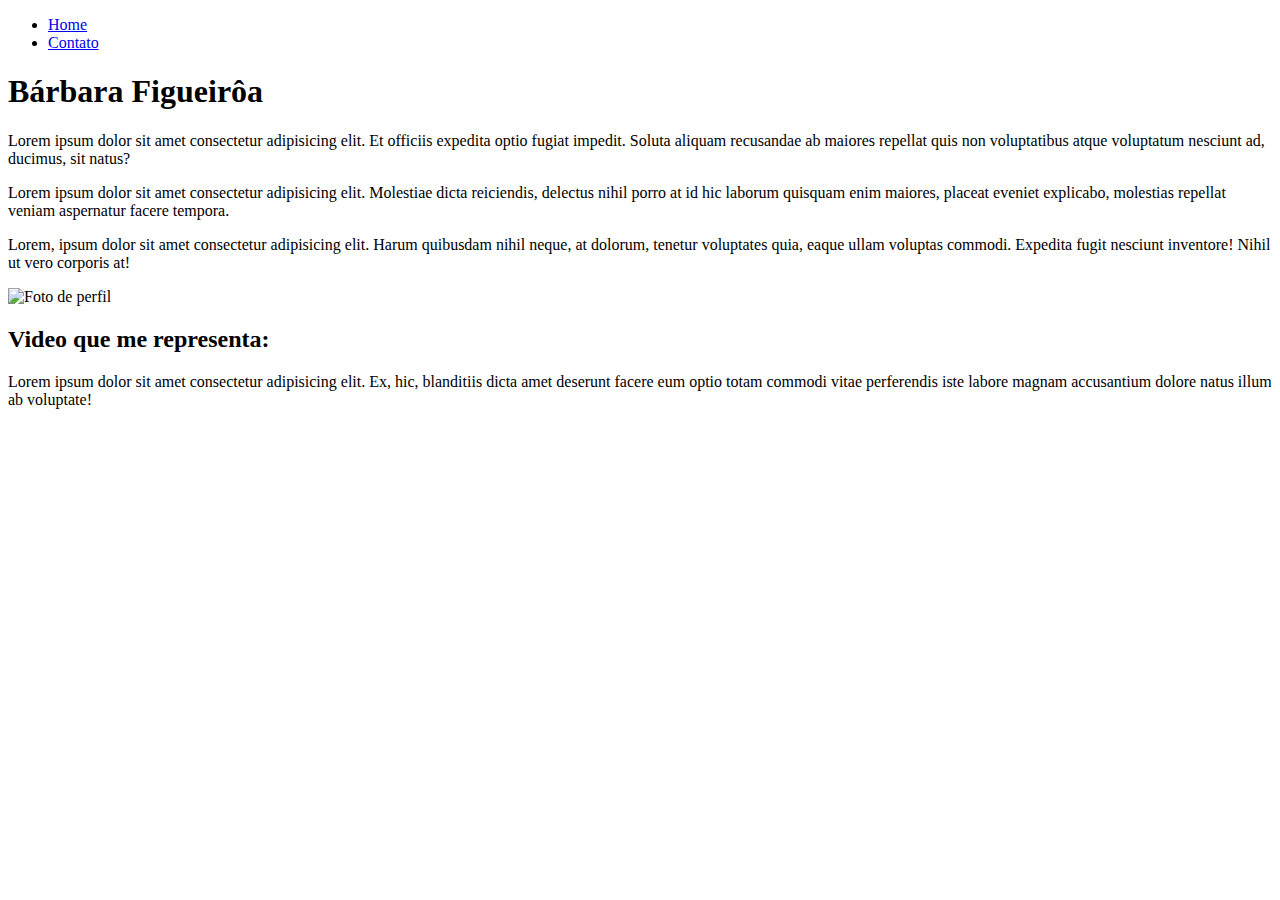
==== index.html @ 6d85b2e2 "Cria arquivos HTML" ====
<!DOCTYPE html>
<html lang="pt-br">
<head>
    <meta charset="UTF-8">
    <meta http-equiv="X-UA-Compatible" content="IE=edge">
    <meta name="viewport" content="width=device-width, initial-scale=1.0">
    <title>Quem sou eu?</title>
    
</head>
<body>
    <div>
    <div class="menu">
        <ul>
        <li>
            <a href="index.html">Home</a>
        </li>
        <li>
            <a href="contato.html">Contato</a>
        </li>
    </ul> 
    </div>
    <div class="perfil">
        <div class=" texto">
            <h1>Bárbara Figueirôa</h1>
            
            <p>Lorem ipsum dolor sit amet consectetur adipisicing elit. Et officiis expedita optio fugiat impedit. Soluta aliquam recusandae ab maiores repellat quis non voluptatibus atque voluptatum nesciunt ad, ducimus, sit natus?</p>
            <p>Lorem ipsum dolor sit amet consectetur adipisicing elit. Molestiae dicta reiciendis, delectus nihil porro at id hic laborum quisquam enim maiores, placeat eveniet explicabo, molestias repellat veniam aspernatur facere tempora.</p>
            <p>Lorem, ipsum dolor sit amet consectetur adipisicing elit. Harum quibusdam nihil neque, at dolorum, tenetur voluptates quia, eaque ullam voluptas commodi. Expedita fugit nesciunt inventore! Nihil ut vero corporis at!</p>
        </div>
        <div >
            <img src="assets/foto1.jpg" alt="Foto de perfil" width="300px">

        </div>
    </div>

    
    <h2>Video que me representa:</h2>
    <P>Lorem ipsum dolor sit amet consectetur adipisicing elit. Ex, hic, blanditiis dicta amet deserunt facere eum optio totam commodi vitae perferendis iste labore magnam accusantium dolore natus illum ab voluptate!</P>

    <iframe 
    width="560" 
    height="315" 
    src="https://www.youtube.com/embed/V0gquwUQ-b0" 
    title="YouTube video player" 
    frameborder="0" 
    allow="accelerometer; autoplay; clipboard-write; encrypted-media; gyroscope; picture-in-picture" 
    allowfullscreen>
    </iframe>
</div>
</body>
</html>
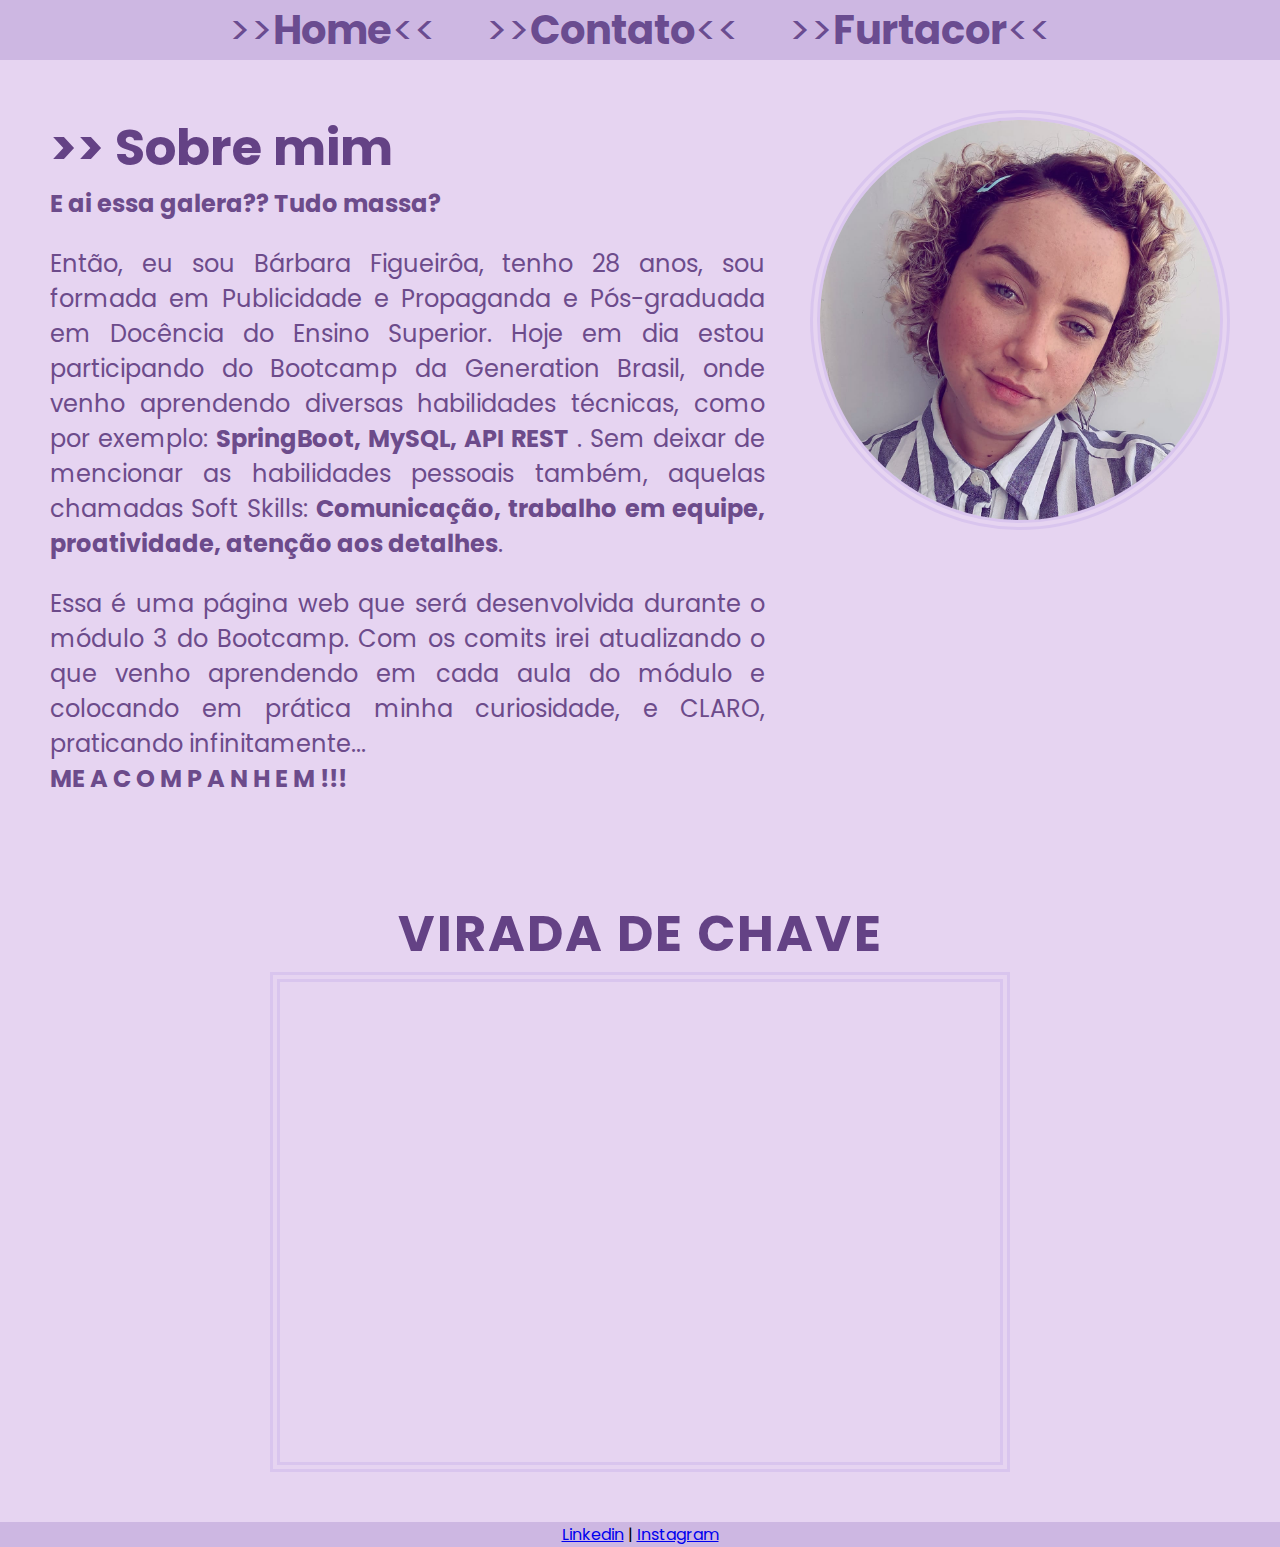
==== commit f37dd857: "Cria estilo" ====
--- a/index.html
+++ b/index.html
@@ -1,51 +1,70 @@
 <!DOCTYPE html>
 <html lang="pt-br">
+
 <head>
     <meta charset="UTF-8">
     <meta http-equiv="X-UA-Compatible" content="IE=edge">
     <meta name="viewport" content="width=device-width, initial-scale=1.0">
     <title>Quem sou eu?</title>
-    
+    <link rel="stylesheet" href="./assets/css/style.css">
 </head>
 <body>
-    <div>
-    <div class="menu">
-        <ul>
-        <li>
-            <a href="index.html">Home</a>
-        </li>
-        <li>
-            <a href="contato.html">Contato</a>
-        </li>
-    </ul> 
-    </div>
-    <div class="perfil">
-        <div class=" texto">
-            <h1>Bárbara Figueirôa</h1>
-            
-            <p>Lorem ipsum dolor sit amet consectetur adipisicing elit. Et officiis expedita optio fugiat impedit. Soluta aliquam recusandae ab maiores repellat quis non voluptatibus atque voluptatum nesciunt ad, ducimus, sit natus?</p>
-            <p>Lorem ipsum dolor sit amet consectetur adipisicing elit. Molestiae dicta reiciendis, delectus nihil porro at id hic laborum quisquam enim maiores, placeat eveniet explicabo, molestias repellat veniam aspernatur facere tempora.</p>
-            <p>Lorem, ipsum dolor sit amet consectetur adipisicing elit. Harum quibusdam nihil neque, at dolorum, tenetur voluptates quia, eaque ullam voluptas commodi. Expedita fugit nesciunt inventore! Nihil ut vero corporis at!</p>
+    <div class="fundo">
+        <div class="menu">
+            <ul>
+                <li>
+                    <a href="index.html">>><b>Home</b><<</a>
+                </li>
+                <li>
+                    <a href="contacteMe.html">>><b>Contato</b><<</a>
+                </li>
+                <li>
+                    <a href="contacteMe.html">>><b>Furtacor</b><<</a>
+                </li>
+            </ul>
         </div>
-        <div >
-            <img src="assets/foto1.jpg" alt="Foto de perfil" width="300px">
 
+        <div class="perfil">
+            <div class=" texto">
+                <h1>>> Sobre mim</h1>
+                <p>
+                    <h2>E ai essa galera?? Tudo massa?</h2>
+                </p>
+                <br>
+                <p>
+                    Então, eu sou Bárbara Figueirôa, tenho 28 anos, sou formada em Publicidade e Propaganda e Pós-graduada em Docência do Ensino Superior. Hoje em dia estou participando do Bootcamp da Generation Brasil, onde venho aprendendo diversas habilidades técnicas, como por exemplo: <b>SpringBoot, MySQL, API REST</b> . Sem deixar de mencionar as habilidades pessoais também, aquelas chamadas Soft Skills: <b>Comunicação, trabalho em equipe, proatividade, atenção aos detalhes</b>.
+                </p>
+                <br>
+                <p>
+                    Essa é uma página web que será desenvolvida durante o módulo 3 do Bootcamp. Com os comits irei atualizando o que venho aprendendo em cada aula do módulo e colocando em prática minha curiosidade, e CLARO, praticando infinitamente... 
+                </p>
+                <p>
+                    <b>ME A C O M P A N H E M !!!</b>
+                </p>
+            </div>
+
+            <img class="fotoPerfil" src="assets/img/fotoPerfil.jpeg" alt="Foto de perfil do autor" width="300px">
         </div>
-    </div>
+        <div class="video">
+            <h2>VIRADA DE CHAVE</h2>
 
-    
-    <h2>Video que me representa:</h2>
-    <P>Lorem ipsum dolor sit amet consectetur adipisicing elit. Ex, hic, blanditiis dicta amet deserunt facere eum optio totam commodi vitae perferendis iste labore magnam accusantium dolore natus illum ab voluptate!</P>
+            <iframe 
+            width="720" 
+            height="480" 
+            src="https://www.youtube.com/embed/V0gquwUQ-b0" 
+            title="YouTube video player"
+            frameborder="0"
+            allow="accelerometer; autoplay; clipboard-write; encrypted-media; gyroscope; picture-in-picture"
+            allowfullscreen>
+            </iframe>
+        </div>
+        <div class="footer">
+            <footer class="">
+                <a href="https://www.linkedin.com/in/barbara-figueiroa/">
+                    Linkedin</a> | <a href="https://www.instagram.com/diariodeumadev_"> Instagram</a>
+        </footer>
+        </div>
+        
+</body>
 
-    <iframe 
-    width="560" 
-    height="315" 
-    src="https://www.youtube.com/embed/V0gquwUQ-b0" 
-    title="YouTube video player" 
-    frameborder="0" 
-    allow="accelerometer; autoplay; clipboard-write; encrypted-media; gyroscope; picture-in-picture" 
-    allowfullscreen>
-    </iframe>
-</div>
-</body>
 </html>--- a/assets/css/style.css
+++ b/assets/css/style.css
@@ -0,0 +1,181 @@
+@import url('https://fonts.googleapis.com/css2?family=Poppins:wght@100;200;300;400;500;600;700;800;900&display=swap');
+
+* {
+    padding: 0;
+    margin: 0;
+    font-family: 'Poppins', sans-serif;
+}
+/**PÁGINA INICIAL*/
+.fundo{
+    background: #e6d4f1;
+    min-height: 100vh;
+}
+.menu {
+    background: #cdb7e2;
+    display: flex;
+    justify-content: center;
+}
+.menu ul {
+    list-style: none;
+    display: flex;
+}
+.menu ul li a {
+    text-decoration: none;
+    color: rgba(84, 52, 126, 0.829);
+    margin: 25px;
+    font-size: 40px;
+
+}
+.menu li a:hover  {
+    color: rgba(169, 136, 212, 0.904);
+    
+
+}
+.perfil {
+    color: #f4f4f4;
+    display: flex;
+    padding: 50px;
+    
+
+}
+.texto {
+    color: rgb(108, 75, 139);
+    display: flex;
+    flex-direction: column;
+    justify-content: space-evenly;
+}
+.texto h1 {
+    color: rgb(100, 66, 133);
+    font-size: 50px;
+}
+.texto p {
+    font-size: 24px;
+    text-align: justify;
+    margin: 0 45px 0 0;
+}
+.fotoPerfil {
+    border: 10px double rgb(217, 197, 238);
+    border-radius: 50%;
+    height: 400px;
+    width: 400px;
+
+}
+.video {
+    background: #e6d4f1;
+    display:flex;
+    padding: 50px;
+    flex-direction: column;
+    align-items: center;
+    color: rgb(100, 66, 133);
+}
+.video h2 {
+    color: rgb(100, 66, 133);
+    font-size: 50px;
+    letter-spacing: 2px;
+}
+.video iframe {
+    border: 10px double rgb(217, 197, 238);
+}
+.footer{
+    background: #cdb7e2;
+    display: flex;
+    justify-content: center;
+}
+/**PAGINA DE CONTATO*/
+.formulario{
+    width: 100%;
+    height: 80vh;
+    display: flex;
+    justify-content: space-around;
+    align-items: center;
+    color: rgb(100, 66, 133);
+}
+
+.formulario h2{
+    font-size: 35px;
+    
+}
+
+.form {
+    display: flex;
+    flex-direction: column;
+}
+.campos {
+    display: flex;
+    flex-direction: column;
+    margin-bottom: 15px;
+}
+.campos input {
+    padding: 6px;
+    font-size: 18px;
+    border: 5px double rgb(100, 66, 133);
+}
+.textarea textarea{
+    border: 5px double rgb(100, 66, 133);
+}
+
+
+button {
+    margin-top: 10px;
+    border: 5px double rgb(100, 66, 133);
+    width: 100%;
+    padding: 10px;
+    color: rgb(100, 66, 133);
+    background: #e6d4f1;
+    font-size: 18px;
+    letter-spacing: 3px;
+}
+
+button:hover {
+    color: #e6d4f1;
+    background: rgb(100, 66, 133);
+    border: 5px double #e6d4f1;
+    font-weight: 700;
+}
+
+/**PÁGINA FURTACOR*/
+.sobre{
+    color: rgb(100, 66, 133);
+    display: flex;
+    padding: 80px;
+}
+.txtsobre{
+    display: flex;
+    flex-direction: column;
+    justify-content: space-evenly;
+}
+.txtsobre h1 {
+    font-size: 50px;
+}
+
+.txtsobre p{
+    font-size: 24px;
+    text-align: justify;
+    margin: 0 45px 0 0;
+}
+.sobre img{
+    border: 10px double rgb(212, 188, 238);
+    border-radius: 50%;
+    height: 350px;
+}
+.videos{
+    color: rgb(100, 66, 133);
+    display: flex;
+    flex-direction: row wrap;
+    align-items: center;
+    padding: 50px;
+}
+
+.videos iframe {
+    border: 5px double rgb(212, 188, 238);
+}
+.box {
+    margin: 15px;
+}
+.boxfotos{
+    margin: 30px;
+    display: flex;
+}
+.box img{
+    border: 5px double rgb(212, 188, 238);
+}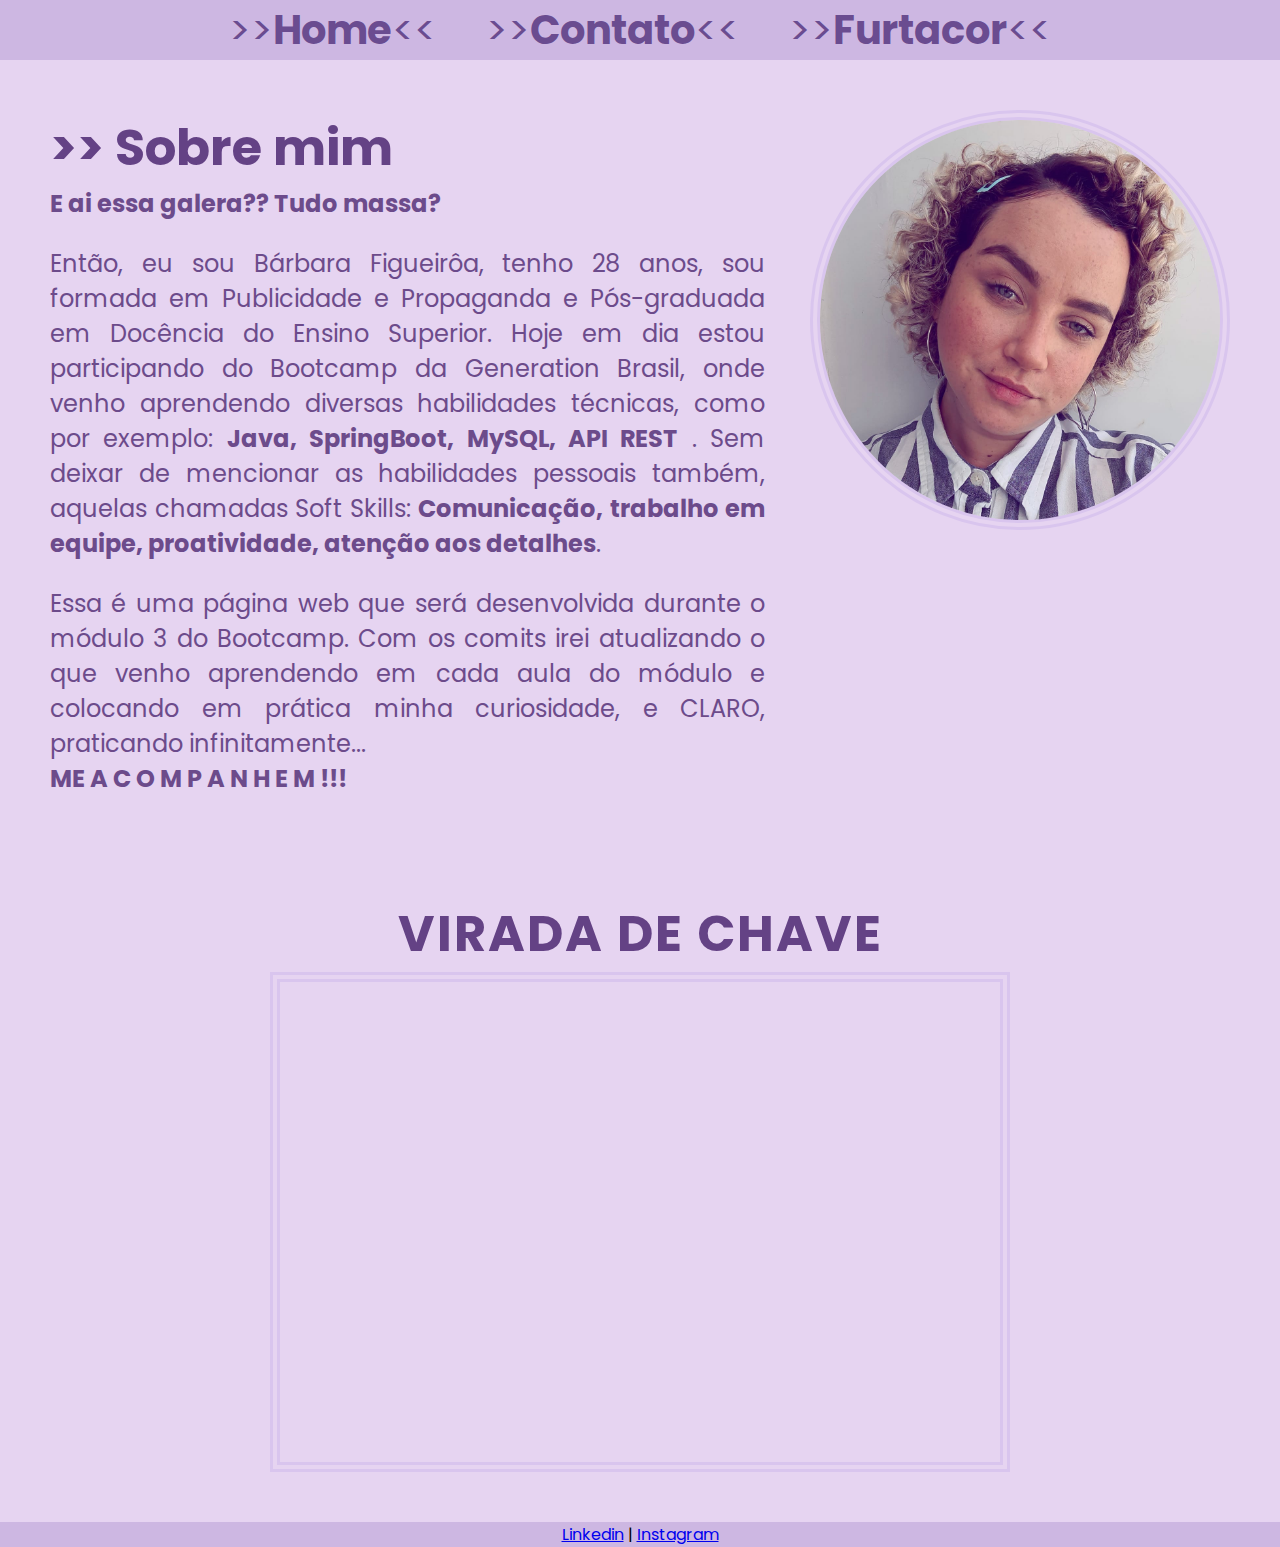
==== commit 83f825f2: "Corrige endereço e texto" ====
--- a/index.html
+++ b/index.html
@@ -19,7 +19,7 @@
                     <a href="contacteMe.html">>><b>Contato</b><<</a>
                 </li>
                 <li>
-                    <a href="contacteMe.html">>><b>Furtacor</b><<</a>
+                    <a href="furtacor.html">>><b>Furtacor</b><<</a>
                 </li>
             </ul>
         </div>
@@ -32,7 +32,7 @@
                 </p>
                 <br>
                 <p>
-                    Então, eu sou Bárbara Figueirôa, tenho 28 anos, sou formada em Publicidade e Propaganda e Pós-graduada em Docência do Ensino Superior. Hoje em dia estou participando do Bootcamp da Generation Brasil, onde venho aprendendo diversas habilidades técnicas, como por exemplo: <b>SpringBoot, MySQL, API REST</b> . Sem deixar de mencionar as habilidades pessoais também, aquelas chamadas Soft Skills: <b>Comunicação, trabalho em equipe, proatividade, atenção aos detalhes</b>.
+                    Então, eu sou Bárbara Figueirôa, tenho 28 anos, sou formada em Publicidade e Propaganda e Pós-graduada em Docência do Ensino Superior. Hoje em dia estou participando do Bootcamp da Generation Brasil, onde venho aprendendo diversas habilidades técnicas, como por exemplo: <b>Java, SpringBoot, MySQL, API REST</b> . Sem deixar de mencionar as habilidades pessoais também, aquelas chamadas Soft Skills: <b>Comunicação, trabalho em equipe, proatividade, atenção aos detalhes</b>.
                 </p>
                 <br>
                 <p>
@@ -59,7 +59,7 @@
             </iframe>
         </div>
         <div class="footer">
-            <footer class="">
+            <footer>
                 <a href="https://www.linkedin.com/in/barbara-figueiroa/">
                     Linkedin</a> | <a href="https://www.instagram.com/diariodeumadev_"> Instagram</a>
         </footer>
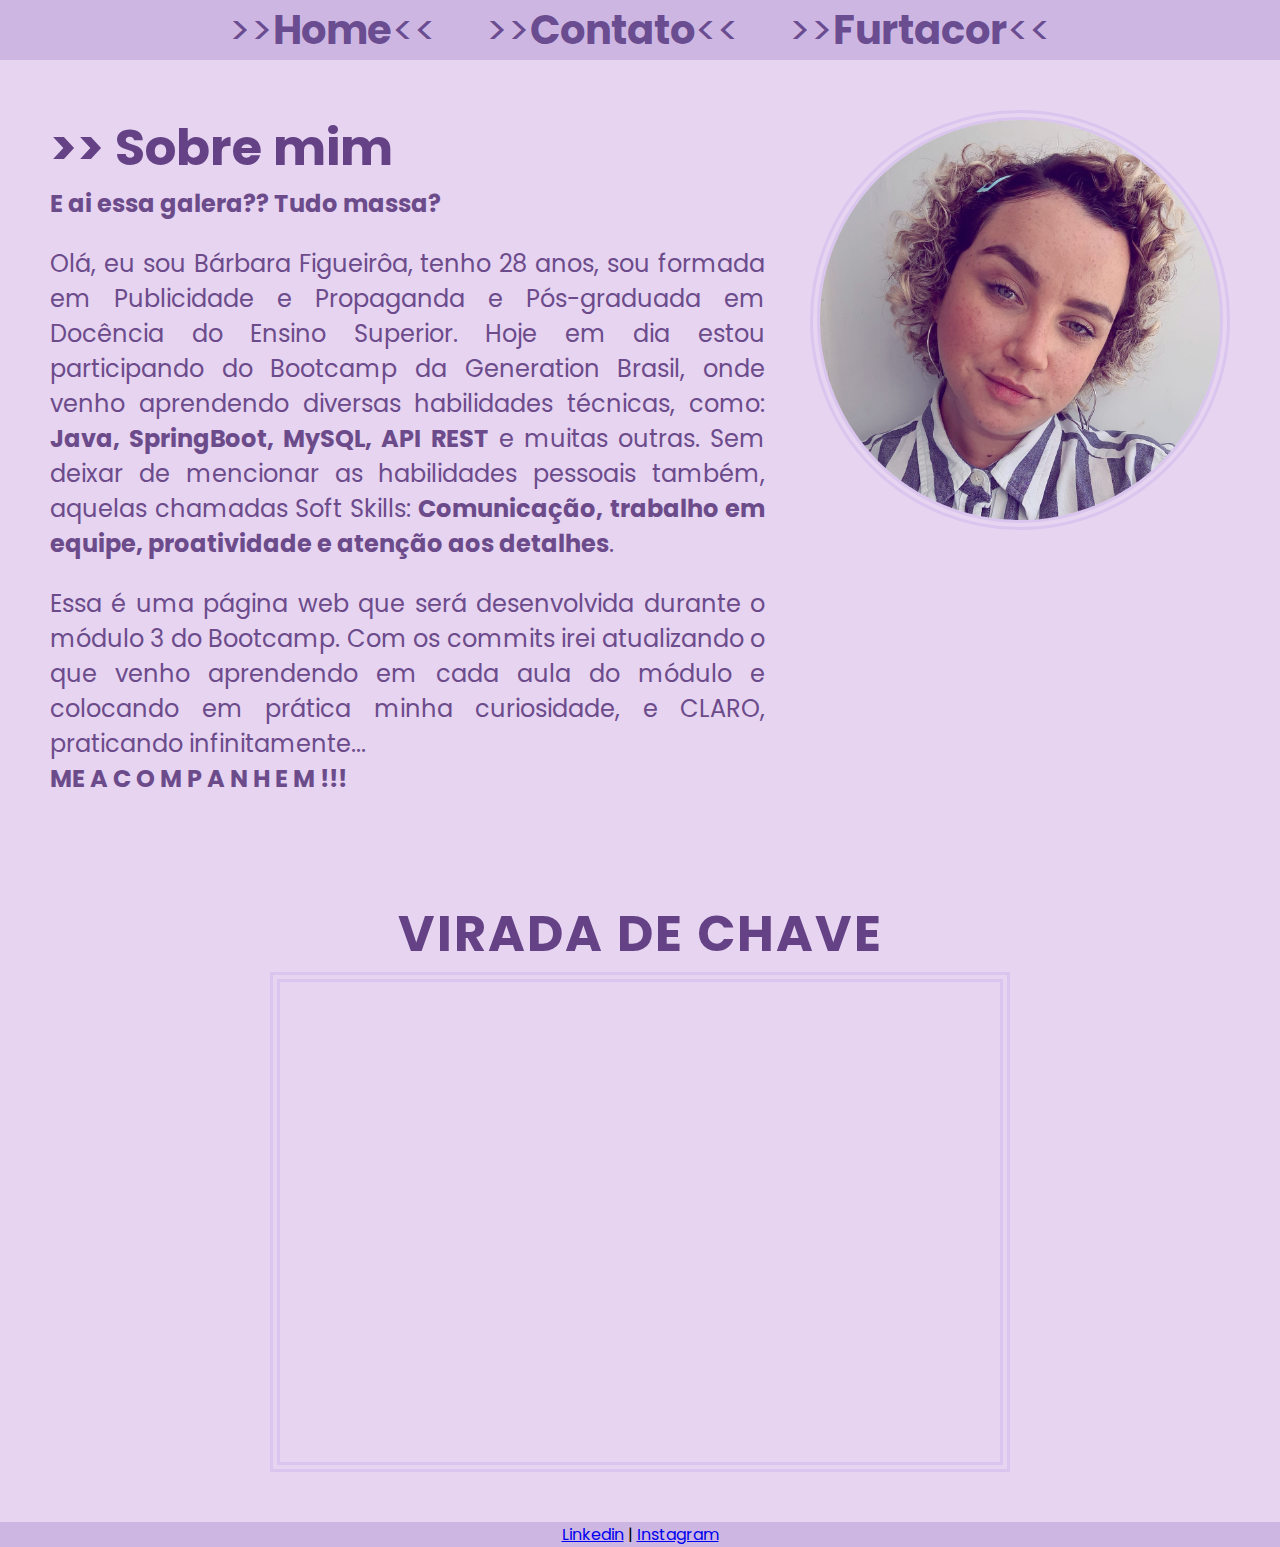
==== commit 2a09b0bc: "Correção" ====
--- a/index.html
+++ b/index.html
@@ -32,11 +32,11 @@
                 </p>
                 <br>
                 <p>
-                    Então, eu sou Bárbara Figueirôa, tenho 28 anos, sou formada em Publicidade e Propaganda e Pós-graduada em Docência do Ensino Superior. Hoje em dia estou participando do Bootcamp da Generation Brasil, onde venho aprendendo diversas habilidades técnicas, como por exemplo: <b>Java, SpringBoot, MySQL, API REST</b> . Sem deixar de mencionar as habilidades pessoais também, aquelas chamadas Soft Skills: <b>Comunicação, trabalho em equipe, proatividade, atenção aos detalhes</b>.
+                    Olá, eu sou Bárbara Figueirôa, tenho 28 anos, sou formada em Publicidade e Propaganda e Pós-graduada em Docência do Ensino Superior. Hoje em dia estou participando do Bootcamp da Generation Brasil, onde venho aprendendo diversas habilidades técnicas, como: <b>Java, SpringBoot, MySQL, API REST</b> e muitas outras. Sem deixar de mencionar as habilidades pessoais também, aquelas chamadas Soft Skills: <b>Comunicação, trabalho em equipe, proatividade e atenção aos detalhes</b>.
                 </p>
                 <br>
                 <p>
-                    Essa é uma página web que será desenvolvida durante o módulo 3 do Bootcamp. Com os comits irei atualizando o que venho aprendendo em cada aula do módulo e colocando em prática minha curiosidade, e CLARO, praticando infinitamente... 
+                    Essa é uma página web que será desenvolvida durante o módulo 3 do Bootcamp. Com os commits irei atualizando o que venho aprendendo em cada aula do módulo e colocando em prática minha curiosidade, e CLARO, praticando infinitamente... 
                 </p>
                 <p>
                     <b>ME A C O M P A N H E M !!!</b>
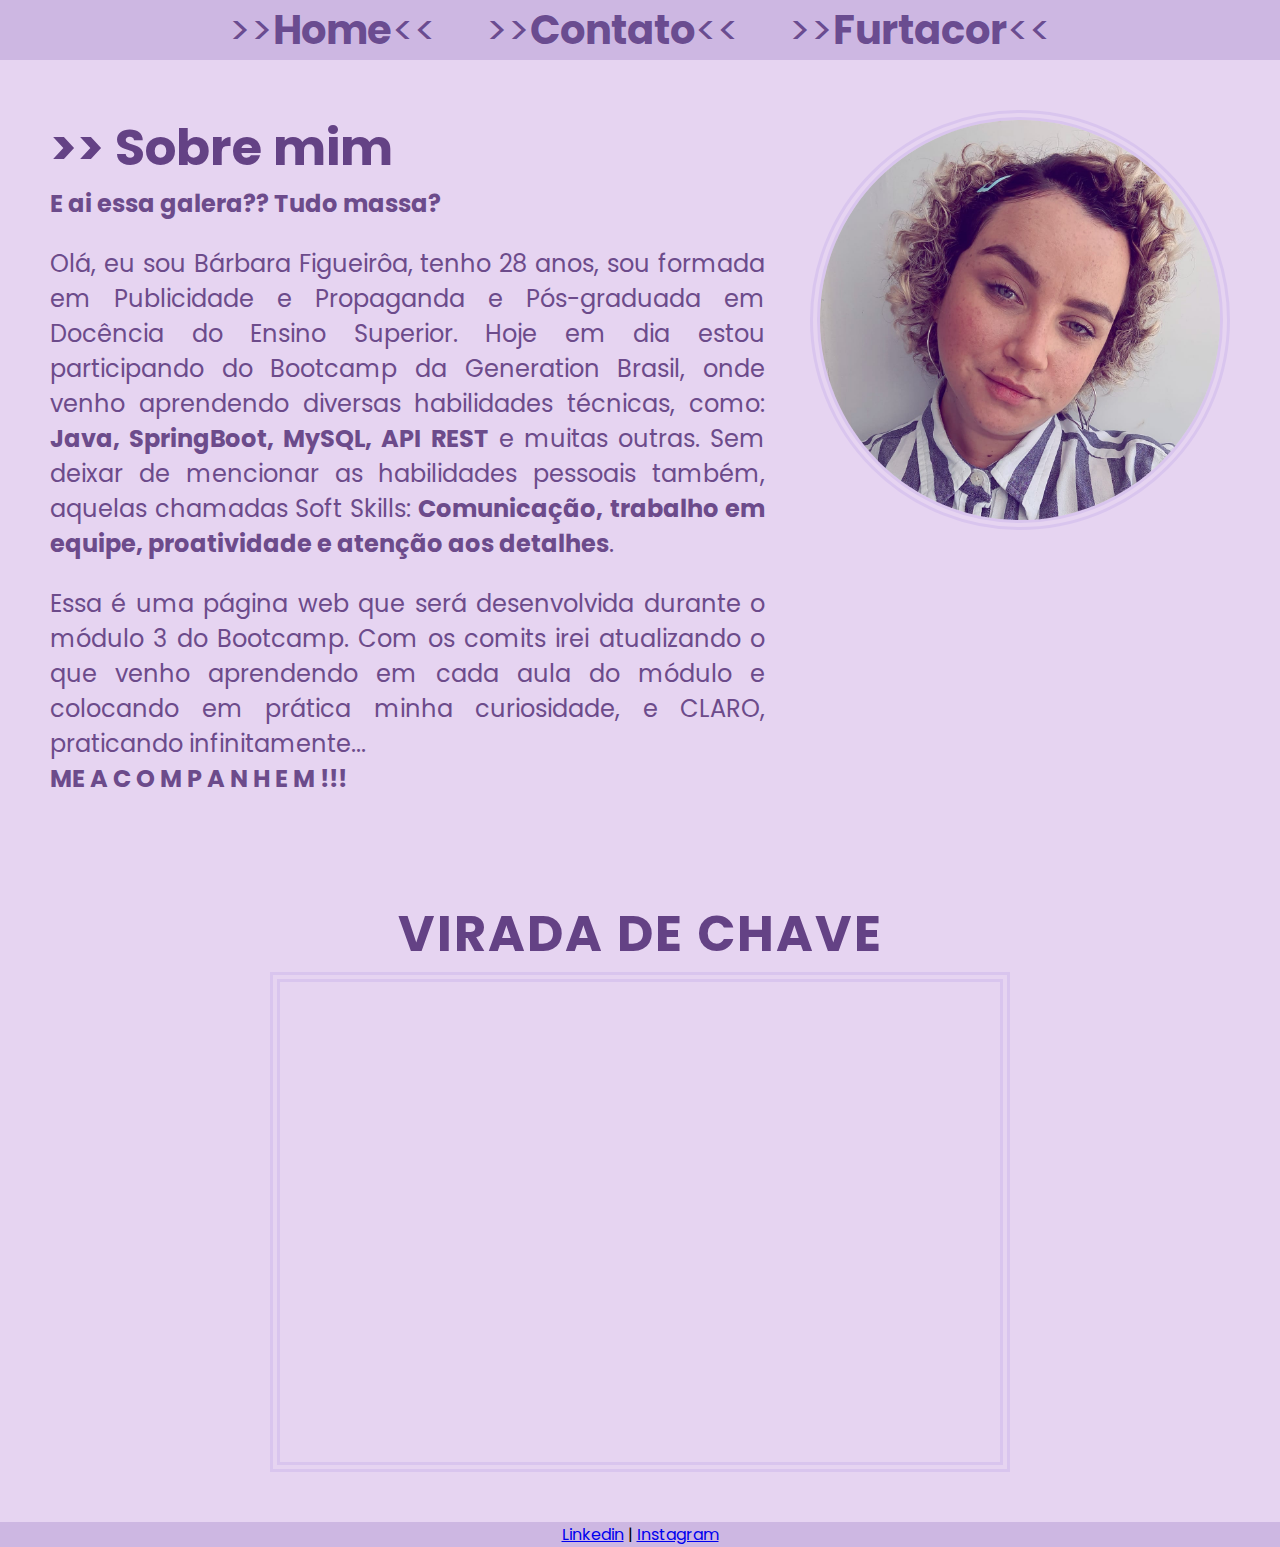
==== commit 5472bcb0: "Altera nome da pagina" ====
--- a/index.html
+++ b/index.html
@@ -5,7 +5,7 @@
     <meta charset="UTF-8">
     <meta http-equiv="X-UA-Compatible" content="IE=edge">
     <meta name="viewport" content="width=device-width, initial-scale=1.0">
-    <title>Quem sou eu?</title>
+    <title>Sobre mim</title>
     <link rel="stylesheet" href="./assets/css/style.css">
 </head>
 <body>
@@ -36,7 +36,7 @@
                 </p>
                 <br>
                 <p>
-                    Essa é uma página web que será desenvolvida durante o módulo 3 do Bootcamp. Com os commits irei atualizando o que venho aprendendo em cada aula do módulo e colocando em prática minha curiosidade, e CLARO, praticando infinitamente... 
+                    Essa é uma página web que será desenvolvida durante o módulo 3 do Bootcamp. Com os comits irei atualizando o que venho aprendendo em cada aula do módulo e colocando em prática minha curiosidade, e CLARO, praticando infinitamente... 
                 </p>
                 <p>
                     <b>ME A C O M P A N H E M !!!</b>
